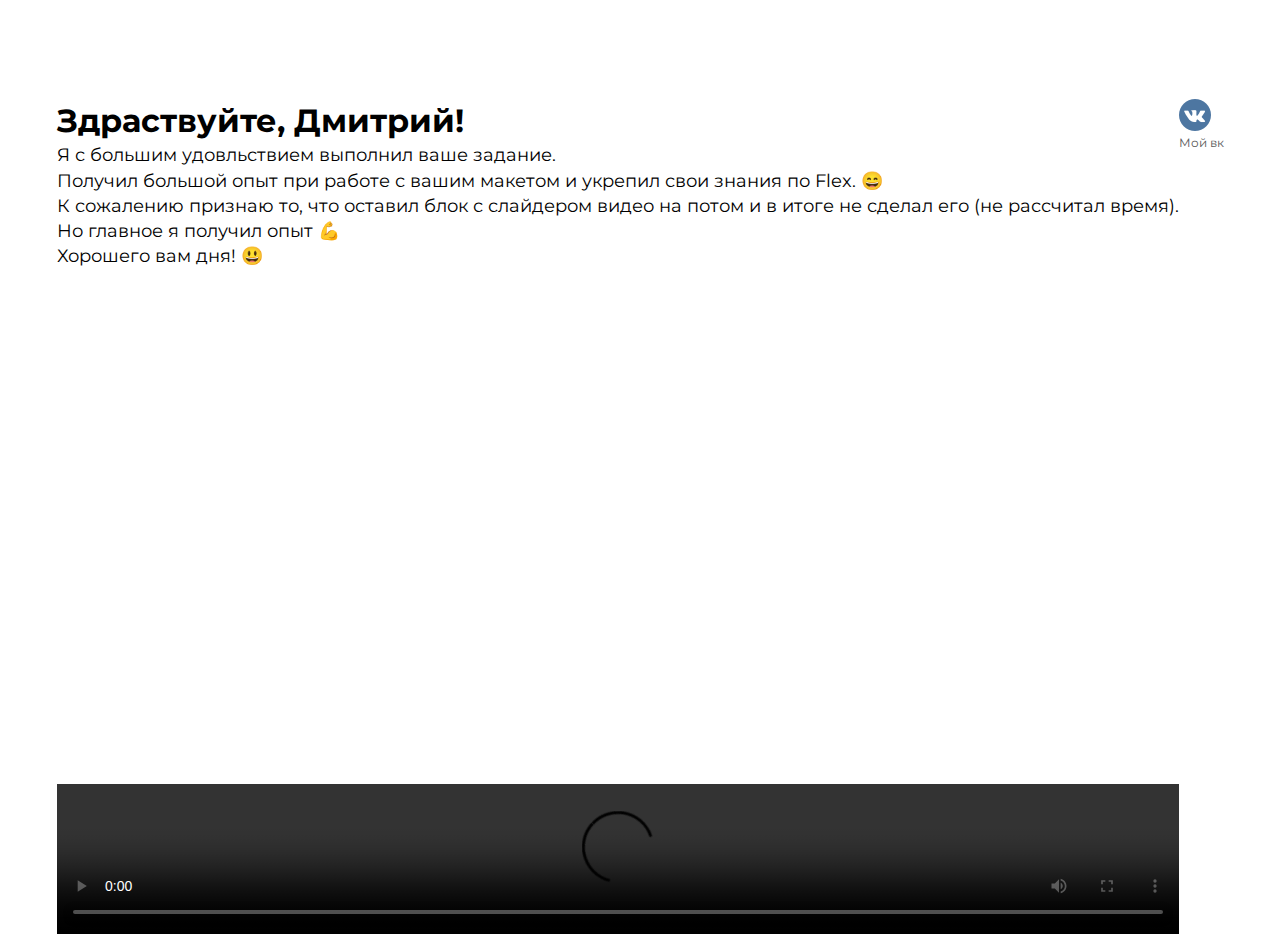
==== style/2page.html @ ba1eb478 "Initial commit" ====
<!DOCTYPE html>
<html lang="en">
<head>
    <meta charset="UTF-8">
    <meta name="viewport" content="width=device-width, initial-scale=1.0">
    <link rel="shortcut icon" href="../static/numbers/FitGo.png" type="image/png">

    <link rel="stylesheet" href="adaptiveStyle.css">
    <link rel="stylesheet" href="style.css" />
    <link rel="preconnect" href="https://fonts.gstatic.com"/>
    <link href="https://fonts.googleapis.com/css2?family=Montserrat:ital@0;1&display=swap" rel="stylesheet"/>

    <title>Здраствуйте)</title>

    
</head>
<body>
    <div class="wrap">
        <main>
            <div class="container" style="min-height: 600px;">
                <div class="textBlock">
                    <h1  style=" line-height: 139%;">Здраствуйте, Дмитрий!</h1>
                    <p style="font-size: 18px; line-height: 139%;">Я с большим удовльствием выполнил ваше задание. <br>  Получил большой опыт при работе с вашим макетом и укрепил свои знания по Flex. &#128516;<br>
                        К сожалению  признаю то, что оставил блок с слайдером видео на потом и в итоге не сделал его (не рассчитал время).<br>
                        Но главное я получил опыт	&#128170;<br>
                        Хорошего вам дня!	&#128515;
                    </p>
                    <iframe src="https://gifer.com/embed/vUc" width=480 height=505 style="border-radius: 5%; border: none; margin-top: 10px;"  allowFullScreen></iframe><p><a href="https://gifer.com"></a></p>
                    
                    
                    <video id="myaudio" style="outline: none;"  controls="" loop="" autoplay  preload="auto" >
                        <source src="../static/Doja_Cat_-_Say_So_67300141.mp3" type="audio/mp3">
                        </video>
                        
                </div>
                
                <div class="vk">
                  
                    <a href="https://vk.com/rustik.kenzhebaev"><img src="../static/vk.png" alt="Мой вк"></a>
                    <h2>Мой вк </h2>
                </div>
                
                
            </div>
        </main>
    </div>
    <script>
        var audio = document.getElementById("myaudio");
              
              audio.volume = 0.1;
      </script>
</body>
</html>
---- style/adaptiveStyle.css ----
@media only screen and (max-width: 1910px) {
   
}
@media only screen and (max-width: 1860px) {
   
   
}

@media only screen and (max-width: 1440px) {
    
    
   
}

@media only screen and (min-width: 1200px) {
    
    .drawing {
        display: block;
    }

    .container {
        flex-direction: row ;
    }
    .expertItemBlock {
        flex-direction: row;
    }
    .infoBlock {
        flex-direction: row;
    }
    .grid-container {
        max-height: 500px;
        display: grid;
        grid-template-columns: 1fr 1fr;
        grid-template-rows: 1fr 1fr;
        gap:10px 10px;
        grid-template-areas:
          ". ."
          ". .";
      }
      .foodBlock {
        flex-direction: row;
    
    }
    .menu {
        display: flex;
    }
    .menuToggle {
        display: none;
    }
    .miniContainer {
        width: 60%;
    }
    .textCourseItem {
        opacity: 0.5;
    }
    .boxItem {
        opacity: 0.5;
    }


}

@media  (min-width: 1025px) and (max-width: 1199px) {
    .miniContainer {
        width: 60%;
    }
    .infoBlock {
        flex-direction: row;
    }
     .container {
        flex-direction: row ;
    }
    section {
        flex-direction: column;
        align-items: center;
    }
    .drawing {
        display: none;
    }
    .contentBlock {
        text-align: center;
    }
    .courseBlocks {
        flex-wrap: wrap;
        flex-direction: row;
    }
    .expertItemBlock {
        flex-direction: row;
    }
    .grid-container {
        max-height: 500px;
        display: grid;
        grid-template-columns: 1fr 1fr;
        grid-template-rows: 1fr 1fr;
        gap: 10px 10px;
        grid-template-areas:
          ". ."
          ". .";
      }
      .foodBlock {
        flex-direction: row;
    
    }

    .menu {
        display: flex;
    }
    .menuToggle {
        display: none;
    }
    .textCourseItem {
        opacity: 0.5;
    }
    .boxItem {
        opacity: 0.5;
    }

}

@media (min-width: 769px) and (max-width: 1024px) {
    .miniContainer {
        width: 60%;
    }
    .infoBlock {
        flex-direction: row;
    }
    .container {
        margin: auto;
        align-items: center;
        justify-content: center;
     
    }
    .labelFB {
        flex-direction: column;
    }
    .courseBlocks {
        flex-wrap: wrap;
        flex-direction: row;
    }
    .textBlock {
        text-align: center;
        margin-left: 10%;
        margin-right: 10%;
    }
    .expertItemBlock {
        flex-direction: row;
    }

    .grid-container {
        max-height: auto;
        display: grid;
        grid-template-columns: 1fr 1fr;
        grid-template-rows: 1fr 1fr;
        gap: 0px 10px;
        grid-template-areas:
          ". ."
          ". .";
      }
      #headerSect {
        display: none;
    }
  
    .foodBlock {
        flex-direction: row;
        align-items: center;
    }
    .menuToggle {
        display: block;
    }
    .menu {
        display: none;
    }
    .textCourseItem {
        opacity: 0.5;
    }
}

@media (min-width: 480px) and (max-width: 768px) {
    section {
        align-items: center;
    }
    #headerSect {
        display: none;
    }
    .container {
        flex-direction: column ;
        text-align: center;
        align-items: center;
        margin: auto;
    }
    .infoBlock {
        flex-direction: column;
    }
    .courseBlocks {
    flex-direction: column;
    }
    .textBlock {
        text-align: center;
        margin-left: 10%;
        margin-right: 10%;
    }
    
    .expertItemBlock {
        flex-direction: column;
    }
    .grid-container {
        max-height: auto;
        display: grid;
        grid-template-columns: 0.6fr;
        grid-template-rows: 1.5fr 1.5fr 1.5fr 1.5fr;
        gap: 20px 10px;
        grid-template-areas:
            "."
            "."
            "."
            ".";

      }
      #headerSect {
        display: none;
    }

    .foodBlock {
        flex-direction: column;
        align-items: center;
      
    }

    .menuToggle {
        display: block;
    }

    .menu {
        display: none;
    }
    .courseItem {
        width: 100%;
        height: 100%;
    }
    .miniContainer {
        width: 100%;
    }
    .textCourseItem {
        opacity: 1;
    }
    .textCourseItem > .number {
        display: none;
    }
}

@media only screen and (max-width: 480px) {
    section {
        align-items: center;
    }
    .courseItem {
        width: 100%;
        height: 100%;
    }

    #headerSect {
        display: none;
    }
    .container {
   
        width: 300px;
        flex-direction: column ;
        text-align: center;
        margin: auto;
        align-items: flex-start;
    }
    .infoBlock {
        flex-direction: column;
    }
    .courseBlocks {
    flex-direction: column;
    }
    .textBlock {
        text-align: center;
        margin-left: 10%;
        margin-right: 10%;
    }
    
    .expertItemBlock {
        flex-direction: column;
    }
    .grid-container {
        max-height: auto;

        grid-template-rows: 1.5fr 1.5fr 1.5fr 1.5fr;
        gap: 20px 10px;
        grid-template-areas:
            "."
            "."
            "."
            ".";

      }
      #headerSect {
        display: none;
    }
    .foodBlock {
        flex-direction: column;
        align-items: center;
     
    }
    .foodItem {
        margin-bottom: 50px;
    }

    .menuToggle {
        display: block;
    }
    .menu {
        display: none;
    }
    .labelFB {
        flex-wrap: wrap;
    }
    .P {
        font-size: 1.5em;
    }
    .H2 {
        font-size: 1.8em;
    }
    .textCourseItem {
        opacity: 1;
    }
    .textCourseItem > .number {
        display: none;
    }
    .textCourse > p {
        font-size: 13px;
    }
    .girl0 {
        display: none;
    }
} 


@media only screen and (max-width: 348px) {
    section {
        align-items: center;
    }
    .foodBlock {
        flex-direction: column;
        align-items: center;
     
    }
    .foodItem {

        margin-bottom: 50px;
    }

    .menuToggle {
        display: block;
    }
    .menu {
        display: none;
    }
    .P {
        font-size: 1.5em;
    }
    .H2 {
        font-size: 1.8em;
    }
    .textCourseItem {
        opacity: 1;
    }
    .textCourseItem > .number {
        display: none;
    }
    .textCourse > p {
        font-size: 13px;
    }
    .girl0 {
        display: none;
    }
}
---- style/style.css ----
/* Setings*/

*   {
    margin: 0;
    padding: 0;
    flex-direction: column;
    text-decoration: none;
    font-family: Montserrat;
    box-sizing: border-box;
}

*::before,
    *::after {
      box-sizing: border-box;
    }
html, body {
    overflow-x:hidden 
  } 
.wrap {
    display: flex;
    align-items: center;
    margin:auto;
}

body {
    min-height: 100%;
    height: 100%;
    display: flex;
    position: relative;
    z-index: 0;
    
}

main {
  
    position: relative;
    display: flex; 
    max-width: 1200px;
    margin-top: 99px;
}
.container {
    display: flex;
    justify-content: center;
    flex-grow: 3
}
img {
    background-size: cover;
    max-width: 100%;
    background-repeat: no-repeat;
}

.button {
    display: flex;
    padding-right: 15px;
    padding-left: 15px;
    padding-top: 15px;
    padding-bottom: 15px;
    text-align: center;
   top: -43px
}
.buttonGradient {
    color: #fff;
    background: linear-gradient(90deg, #F27A54 -21.05%, #A154F2 121.05%);
    font-size: 13.25px;
    width: 251.75px;
    height: 56px;
    border-radius: 30px;
    display: flex;
    justify-content: center;
}

.buttonGradient:hover {
    transform: scale(1.1);
    background: linear-gradient(20deg, #F27A54 -21.05%, #A154F2 121.05%);


-webkit-transition: transform 0.5s 0s ease-in-out;
-moz-transition: transform 0.5s 0s ease-in-out;
-o-transition: transform 0.5s 0s ease-in-out;
transition: transform 0.5s 0s ease-in-out;
}

h3 {
    color: #ffffff;
    font-family: Montserrat;
    font-style: normal;
    font-weight: bold;
    font-size: 13.25px;
    line-height: 16px;
  
    text-transform: uppercase;
}
h2 {
    color: #5A5A5A;
    font-style: normal;
    font-weight: normal;
    font-size: 12px;
    line-height: 15px;
}
p {
    color: #6D6D6D;
}
a {
    color: #000000;
    text-decoration: none;
    transition: all .6s ease;
    text-transform: uppercase;
    display: block;
}


button, 
button:active, 
button:focus {
    outline: none;
}

/* </Setings>*/

/* <HEADER>*/
header > nav {
    display: flex;
    flex-direction: row;
    justify-content: space-between;
}
.wrapper {
    display: flex; 
    position: fixed;
    width: 100%;
    background: #ffffff;
    z-index: 100;
   margin-bottom: 60px;
}
header {
    display: flex; 
    height: 90px;
    justify-content: center;
    align-items: center;
    box-shadow: 0px 20px 20px rgba(0, 0, 0, 0.05);
}

nav  {
    display: flex; 
    max-width: 1200px;
    width: 100%;
    align-items: center;
}
nav > span {
    width: 213px;
    display: flex;
    flex-direction: row;
    align-items: center;
    justify-content: space-between;
}

ul {
    display: flex;
    flex-direction: row;
}
li {
    display: flex;
    flex-direction: row;
    margin-right: 26px;
    padding: 2px;
    opacity: 50%;
}
li:hover {
    opacity: 100%;
}
.menu > ul > li > h2 > a {
    position: relative;
}
.menu > ul > li > h2 > a::after   {
    position: absolute;
    top: 15px;
    left: 0;
	content: '';
	height: 40px;
	height: 3px;
    background: linear-gradient(90deg, #F27A54 0%, #A154F2 186.42%);
    transition: all 0.5s linear;
    width: 0;
    bottom: 0;  
}
.menu > ul > li > h2 > a:hover:after {
    width: 100%;
    
} 
.menu {
    align-items: center;
    width: 100%;
    flex-direction: row;
    justify-content: space-evenly;
}

.loginBlock {
    width: 20%;
    display: flex;
    flex-direction: row;
    align-items: center;
    justify-content: space-between;
}
.menuOpen {
    position: absolute;
    width: 100%;
    align-items:flex-start;
    display: flex;
    top: 80px;
    background: #fff;
    box-shadow: 0px 20px 20px rgba(0, 0, 0, 0.05);
    flex-direction: column;
}

.ulOpen {
    width: 100%;
    flex-direction: column;
}

.ulOpen > li {
    box-shadow: 0 1px grey;
}
.menuToggle {
    width: 50px;
    height: 50px;
    cursor: pointer;
    margin-right: 20px;
}
/* </HEADER>*/
/*Split разделитьная полоса*/

.split {
    display: flex; 
    margin-left: calc(-50vw + 50%);
    width: 100vw;
    position: relative;
   
    height: 86px;
    background: #F5F6FA;
    align-items: center;
    justify-content: flex-start;
   
}



.split > h2 {
    font-weight: 500;
    font-size: 18px;
    line-height: 20px;
}
.split > a {
    display: flex;
    cursor: pointer;
    align-items: center;
    text-transform: uppercase;    
    position: absolute;
    top: -28px;
    background-color: #ffffff;
    padding-right: 77px;
    padding-left: 77px;
    padding-top: 17px;
    padding-bottom: 17px;
    border-radius: 43px;
}
.split > a > img {
   
    margin-top: 10px;
    width: 16px;
    height: 16px;
}
/*<Section>*/
.type738px {
    min-height: 738px;
}

section {
    display: flex;
    width: 100%;
    min-height: 810px;
    margin-bottom: 80px;
}
/*</Section>*/
/*FirstBlock <headerSection>*/



.background {
    display: flex;
    align-items: center;
    justify-content: center;
    cursor: pointer;
    max-width: 251.75px;
    width: 100%;
    height: 56px;
    background: linear-gradient(90deg, #F27A54 -21.05%, #A154F2 121.05%);
    border-radius: 30px;
    outline: 0;
    border: none;
    color: #FFFFFF;
}
.background:hover {
    background: linear-gradient(20deg, #F27A54 -21.05%, #A154F2 121.05%);
    box-shadow: 0px 0px 3px 0px #F27A54 ;
}
.gradient {
    font-style: normal;
    font-weight: 900;
    font-size: 60px;
    line-height: 139.9%;
    text-transform: uppercase;
    background: linear-gradient(90deg, #F27A54 -21.05%, #A154F2 121.05%);
    -webkit-background-clip: text;
    -webkit-text-fill-color: transparent;
  }

.label {
    display: flex;
    width: 100%;
    height: 85%;
    justify-content: space-evenly;

}
.label0 {
    line-height: 139.9%;
}
.label > h1 {
    font-style: normal;
    font-weight: bold;
    font-size: 60px;
    line-height: 139.9%;
    text-transform: uppercase;
    background: linear-gradient(135deg, #12BCB0 20%, #FABE0E 70%);
}
.label >  .label0> h2 {
    font-weight: 500;
    font-size: 32px;
    line-height: 139.9%;
}

.labelFB {
    width: 90%;
    display: flex;
    flex-direction: row;
    justify-content: space-between;
    align-items: center;
    
    margin-left: 10px;
}

.labelFB > h2 {
    font-weight: 500;
    font-size: 1em;
    margin: 15px;

}
.labelFB > h1 {
    font-style: normal;
    font-weight: bold;
    font-size: 32px;
}
.background:active,
.background:focus {
    outline: 0;
} 
.drawing {
    width: 30%;
    height: 100%;
    position: relative;
    flex-grow: 3;
}
.elips {
    position: absolute;
    top: 152px;
    left: 40px;
    z-index: 0;
}
.glav {
    z-index: 1;
    position: absolute;
    top: 30px;
}
/*FirstBlock </headerSection>*/
/*SecondBlock <courseSection>*/
.containerItem {
    display: flex;
    flex-direction: row;
}

.textBlock {
     display: flex;

}
.courseSection {
    display: flex; 
    margin-bottom: 80px;
}
.courseSection > .textBlock > h2 {
    font-style: normal;
    font-weight: 500;
    font-size: 32px;
    line-height: 139.9%;
    margin-top: 100px;
    margin-bottom: 25px;
}
.courseSection > .textBlock  > p {
    font-style: normal;
    font-weight: normal;
    font-size: 20px;
}

.BackgroundBlack {
    position: absolute;
    width: 100%;
    height: 100%;
    background: black;
    opacity: 0.5;
    z-index: 2;
}

.grid-container {
    display: grid;
    justify-items: stretch;
    justify-content: space-evenly;
    max-width: 1190px;

  }

  

.courseBlocks {
    flex-wrap: wrap;
    justify-content: center;
    margin-top: 60px;
    width: 100%;
    display: flex;
  
}
.courseItem {
    display: flex; 

    margin: 19px;
    overflow: hidden;
    position: relative;
    border-radius: 10px;  
    text-align: none; 
}
.courseItem > img {
    z-index: 1;
    position: absolute;
    height: 100%;
    width: 100%;
}
.courseItem > h3 {
    z-index: 2;
    margin-top: 25.55px;
    margin-left: 40px;
    font-size: 26px;
    line-height: 139.9%;
}
.courseItem > p {
    z-index: 2;
    color: #ffffff  ;
    margin-top: 25.55px;
    margin-left: 40px;
    font-weight: 500;
    font-size: 15px;
    line-height: 139.9%;
}

.H2 {
    width: 100%;
    font-style: normal;
    font-weight: 500;
    font-size: 2em;
    margin-top: 100px;
    margin-bottom: 25px;
    line-height: 1;
}
.P {
    font-style: normal;
    font-weight: normal;
    font-size: 20px;
    line-height: 139.9%;
}
/*SecondBlock </courseSection>*/

/*ThirtyBlock <InfoSection>*/
.infoItems {
    margin-top: 170px;
    width: 100%;
    display: flex;
    flex-direction: row;
    justify-content: space-between;
}

.infoItem {
    display: flex;
    justify-content: space-evenly;
    align-items: center;
    text-align: center;
    width: 300px;
    height: 240px;

}
.infoItem > img {
    width: 70px;
    height: 70px;
}
.infoBlock {
    width: 100%;
    display: flex;
    justify-content: space-between;
    align-items: center;   
}


/*ThirtyBlock </InfoSection>*/

/* <FourBlock> */
.infoCourse > .container  {
    align-items: center;
    margin-bottom: 20px;
    
}


.infoCourse h1 {
    width: 100%;
}


.infoCourse .infoText {
    width: 70%;
}



.textCourseItem {
    position: relative;
    max-width: 770px;
    display: flex;
    flex-direction: row;
    justify-content: flex-end;
    margin-bottom: 20px;
}
.textCourseItem:hover {
    -webkit-transition: transform 0.8s 0.1s ease-in-out;
-moz-transition: transform 0.8s 0.1s ease-in-out;
-o-transition: transform 0.8s 0.1s ease-in-out;
transition: transform 0.8s 0.1s ease-in-out;
    transform: translateX(100px);
    opacity: 1;
}
.textCourseItem > .number {
    top: -16px;
    left: 50px;
    text-align: left;
    position: absolute;
    width: 100%;
    font-size: 100px;
    font-weight: bolder;
    background: #6D6D6D;
    -webkit-background-clip: text;
    -webkit-text-fill-color: transparent;
    
}

.number:hover {
    background: linear-gradient(90deg, #F27A54 -21.05%, #A154F2 121.05%);
    -webkit-background-clip: text;
    -webkit-text-fill-color: transparent; 
}

.textCourse {
    width: 80%;
    display: flex;
    justify-content: center;
    text-align: left;
}

.textCourse > h2 {
    font-style: normal;
    font-weight: 700;
    font-size: 25px;
    line-height: 150%;
}

.textCourse > p {
    font-style: normal;
    font-weight: normal;

    line-height: 120%;
}


.elips3 {
    position: absolute;
    top: 60px;
    left: 65px;
}
.elips6 {
    position: absolute;
    top: 350px;
    left: 50px;
}


/* </FourBlock>  */

/* <FiveBlock> */

.miniContainer {
    display: flex;

}
.contentBlock {
    display: flex;
    flex-direction: column;
    justify-content: space-between;
}

.foodSection {
    justify-content: space-between;
}

.contentFood  {
    width: 60%;
}


.foodBlock {
    margin-top: 50px;
    display: flex;
    flex-wrap: wrap;
}

.foodItem {
    margin-right: 20px;
    position: relative;
    width: 160px;
    height: 160px;
  
    margin-bottom: 50px;
}

.coverImg {
    position: absolute;
    width: 100%;
    height: 100%;
    background: rgb(83, 83, 83);
    opacity: 0.5;
    border-radius: 50%;
    z-index: 2;
    filter: drop-shadow(0px 6.50178px 10px rgba(0, 0, 0, 0.3));
}
.coverImg:hover {
    background: black;
    transition: opacity 0.5s ease-in-out;
    opacity: 0;
    z-index: 2;
}

.foodItem:hover {
  transition: transform 0.5s ease-in-out;
  transform: scale(1.2);
}
/* </FiveBlock> */



/* <SixBlock>  */


.courseBox > .container {
   display: flex;
   align-items: center;
   margin-top: 100px;
   width: 100%;
   min-height: 600px;
   justify-content: space-between;
   justify-content: center;
}

.icon {
    margin-right: 10px;
}

.boxItem {
    height: 500px;
    margin: 20px;
    position: relative;
    cursor: pointer;
    background: #FFFFFF;
    box-shadow: 0px 0px 10px rgba(0, 0, 0, 0.1);
    border-radius: 10px;
    width: 100%;
    max-width: 400px;
    max-height: 600px;
    display: flex;
    align-items: center;
    z-index: 1;
    justify-content: center;
}

.boxItem:hover {
    opacity: 1;
    transition: transform 0.6s ease-in-out;
    transform: scale(1.2);
}

.title-price {
    margin-top: 10px;
    font-size: 30px;
    font-weight: bolder;
}

.price {
    margin-top: 40px;
    font-size: 30px;
    font-weight: bolder;
}
.boxItem > h1 {
    margin-top: 50px;
    font-style: normal;
    font-weight: bold;
    font-size: 30px;
    line-height: 139.9%;
}
.boxItem > h3 {
    display: flex;
    flex-direction: row;
    align-items: center;
    width: 100%;
    max-width: 326px;
    margin-top: 30px;
    font-style: normal;
    font-weight: 500;
    font-size: 15px;
    line-height: 139.9%;
    color: #000000;
}

.boxItem > h3 > img {
    width: 30px;
    height: 30px;
    margin-right: 15px;
}

.boxItem > a {
    cursor: pointer;
     display: flex;
     padding-right: 15px;
     padding-left: 15px;
     padding-top: 15px;  
     padding-bottom: 15px;
     text-align: center;
     top: -43px;
     margin-top: 30px;
     
}
.drawings {
    position: absolute;
    width: 100%;
    height: 100%;
   opacity: 0;
   
}

.drawings:hover {
   opacity: 0.9;

}
.boxItem > .drawings > img {
    width: auto;
}

.boxItem > .drawings > .dumb {
    position: absolute;
    top: 14px;
    right: 10px;
    z-index: 5;
}
.elipss {
    position: absolute;
    right: 0;
} 
.elipsss {
    position: absolute;
    right: 0;
}
.tab {
    width: 100%;
    height: 100%;
}
/* </SixBlock> */
/* <SevenBlock> */
.expertSection > .container {
  justify-content: space-between;
}
.expertItem {
    display: flex;
    flex-direction: row;
    align-items: center;
    flex-wrap: wrap;

}
.expertItemBlock {
    justify-content: space-between;
    display: flex;
    flex-grow: 3;
}
.expertItem > .imgExpert {
    background: #ffffff;
    border-radius: 50%;
    padding: 10px;
    box-shadow: 0px 0px 10px rgba(0, 0, 0, 0.1);
}    
.expertItem > .imgExpert > img {
    width: 170px;
    height: 170px;
    border-radius: 50%;
}
.expertItem > .name {
    display: flex;
    align-items: center;
    margin-left: 10px;
}
.expertItem > .name > h2 {
    font-weight: 500;
    font-size: 26px;
    line-height: 28px;
}
.expertItem > .name > p {
 
    font-style: normal;
    font-weight: normal;
    font-size: 20px;
    line-height: 28px;
}
.expertSection > .contanerFeed > .feedBack {
    width: 80%;
    justify-content: space-between;
    display: flex;
    flex-direction: row;
    align-items: center;
}
.expertSection  > .contanerFeed > .feedBack >h2 {
    font-style: normal;
    font-weight: bold;
    font-size: 20px;
    line-height: 139.9%;
   
}
.expertSection > .contanerFeed {
    display: flex;
    justify-content: center;
    align-items: center;
    width: 100%;
    margin-bottom: 100px;
    flex-wrap:wrap;
}
/* </SevenBlock> */

/* <Footer> */
.footer {
    min-height: 300px;
    justify-content: center;
    align-items: center;
}

#footer {
    justify-content: space-between;
    height: 300px;
    align-items: center;
    margin-top: 50px;
}


.navFooter > ul > a > li {
   padding: 5px;
   margin: 0;
}

.navFooter > ul {
    display: flex;
    flex-direction: column;
    flex-wrap: wrap;


    width: 500px;
    height: 90px;
}

.ButInformation {
    display: flex;
    align-items: center;

}

.footerItem {
    opacity: 1;
}

.footerItem > h5 {
    margin-left: 12px;
    font-weight: 500;
    font-size: 14px;
    line-height: 17px;
    color: #979797;

} 

.footerItems {
    margin-top: 40px;
    display: flex;
    flex-direction: row;
}

/* </Footer> */
/*FeedBack*/
.cover {

    position: fixed; /* фиксированное положение */
    top: 0;
    right: 0;
    bottom: 0;
    left: 0;
    background: #ffffff;
    z-index: 1050;
  
    -webkit-transition: opacity 200ms ease-in; 
    -moz-transition: opacity 200ms ease-in;
    transition: opacity 200ms ease-in; /* анимация перехода */
    
    margin: auto;
    padding: 0;


    justify-content: center;
    align-items: center;
    max-width: 500px;
    height: 100%;
    max-height: 570px;
    box-shadow: 0px 0px 20px rgba(0, 0, 0, 0.2);
    border-radius: 20px;
    display: none;
}
.cover > h2 {
    font-family: Montserrat;
    font-style: normal;
    font-weight: 500;
    font-size: 1.5em;
    line-height: 139.9%;
    margin-bottom: 50px;
}

#contactform {
    display: flex;
    align-items: center;
    max-width: 350px;
    width: 100%;
}

p {
    color: #000000;
}
input {
    width: 100%;
    max-width: 350px;
    height: 56px;
    border: 1px solid #ACACAC;
    box-sizing: border-box;
    border-radius: 3px;
    margin-bottom: 20px;
}
#submit {
    display: flex;
    align-items: center;
    justify-content: center;
    color: #ffffff;
    cursor: pointer;

    font-style: normal;
    font-weight: bold;
    font-size: 13.25px;
    line-height: 16px;
    text-align: center;
    text-transform: uppercase;

    width: 251.75px;
    height: 56px;
    background: linear-gradient(90deg, #F27A54 -21.05%, #A154F2 121.05%);
    border-radius: 30px;
}

.exit {
        
    width: 100%;
    display: flex;
    align-items: flex-end;
    justify-content: start;
    position: absolute;
    top: 20px;
    right: 20px;
   

}

.exit > a {
    cursor: pointer;
    padding: 10px;
}
/*Feedback*/

.vk > img {
    width: 32px;
    height: 32px;
}
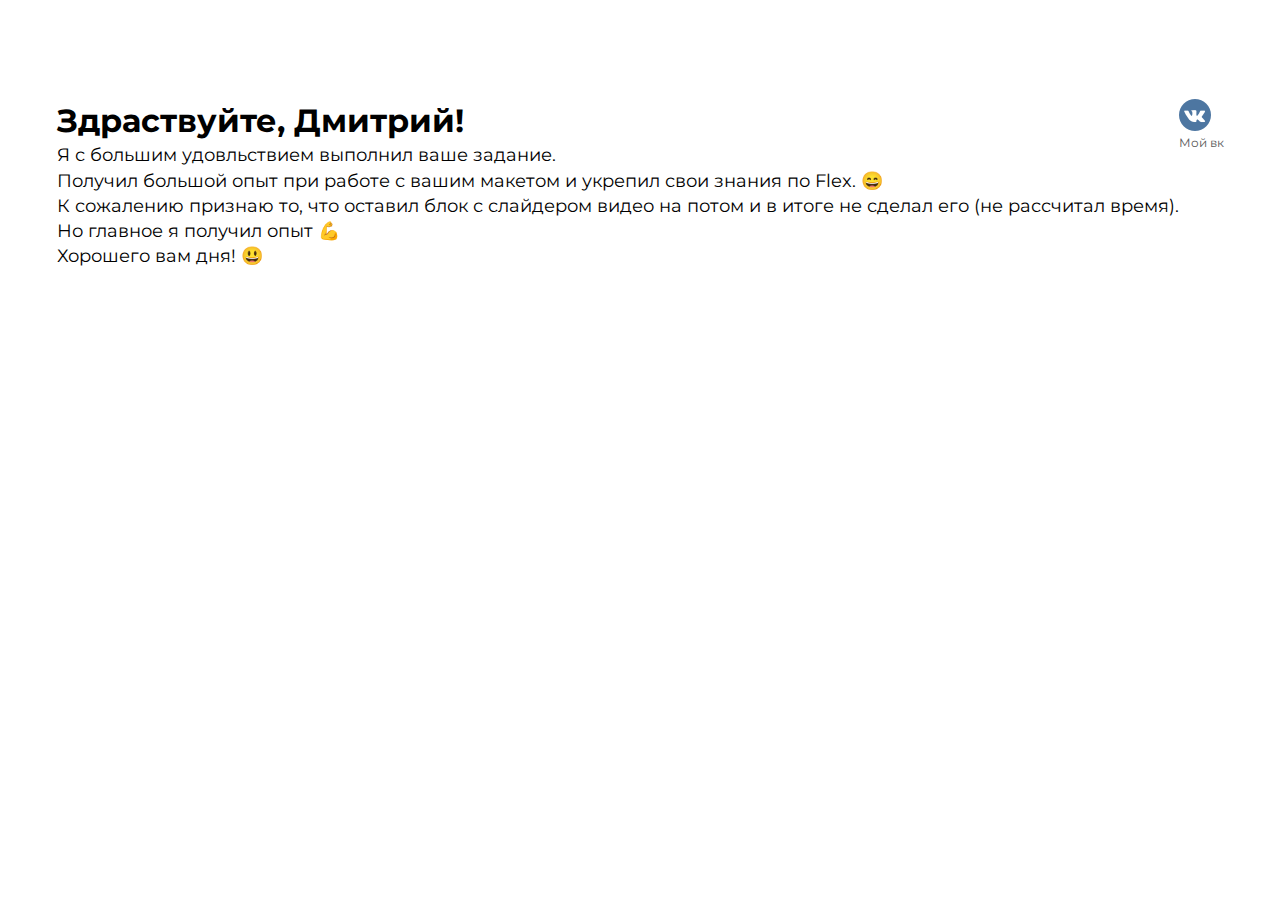
==== commit fae3a275: "Update 2page.html" ====
--- a/style/2page.html
+++ b/style/2page.html
@@ -29,9 +29,7 @@
                     <iframe src="https://gifer.com/embed/vUc" width=480 height=505 style="border-radius: 5%; border: none; margin-top: 10px;"  allowFullScreen></iframe><p><a href="https://gifer.com"></a></p>
                     
                     
-                    <video id="myaudio" style="outline: none;"  controls="" loop="" autoplay  preload="auto" >
-                        <source src="../static/Doja_Cat_-_Say_So_67300141.mp3" type="audio/mp3">
-                        </video>
+              
                         
                 </div>
                 
@@ -45,11 +43,6 @@
             </div>
         </main>
     </div>
-    <script>
-        var audio = document.getElementById("myaudio");
-              
-              audio.volume = 0.1;
-      </script>
 </body>
 </html>
 
